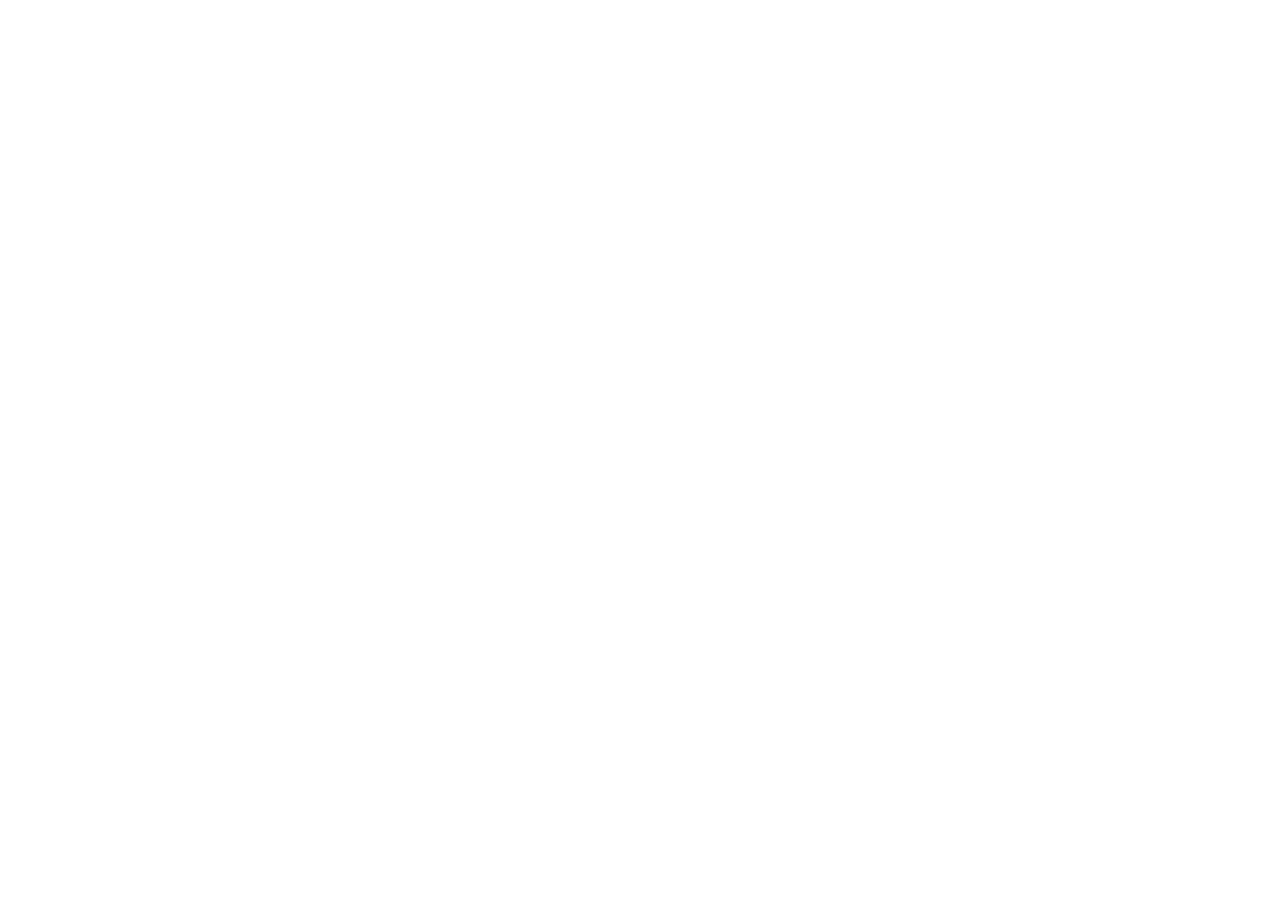
==== contact.html @ 682a22f3 "added support files, laid out index.html" ====
<!DOCTYPE html>
<html>
    <!--
        Steven Tran
        Assignment 2-1, 2018
        UofT SCS Coding Bootcamp
    -->
    <head>
        <meta charset="UTF-8">
        <link rel="stylesheet" type="text/css" href="https://meyerweb.com/eric/tools/css/reset/reset.css">
        <link rel="stylesheet" type="text/css" href="https://stackpath.bootstrapcdn.com/bootstrap/4.1.0/css/bootstrap.min.css">
        <title>Bootstrap-Portfolio</title>
    </head>

    <body>
        
    </body>

</html>
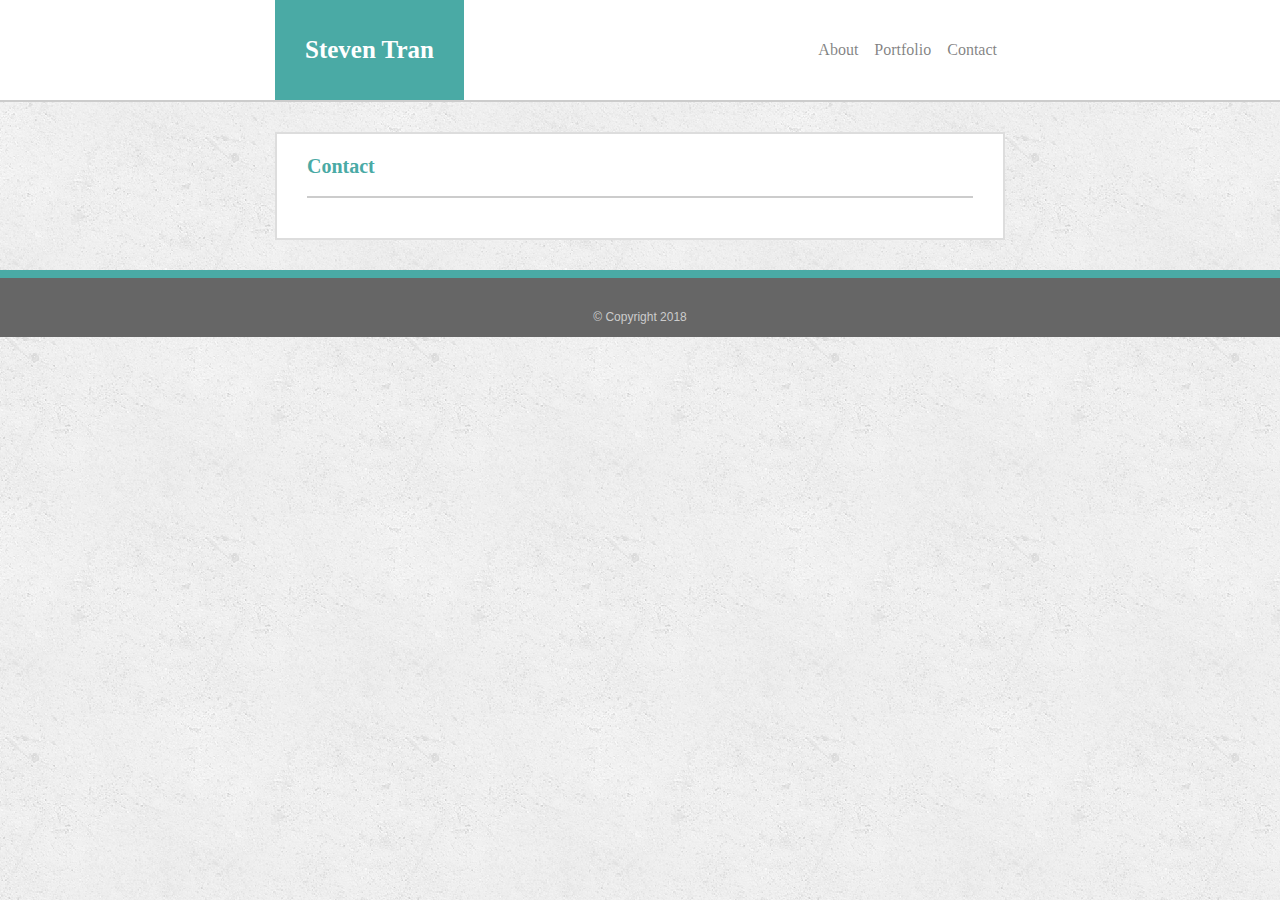
==== commit 2c6635d8: "added working navbar" ====
--- a/contact.html
+++ b/contact.html
@@ -1,19 +1,82 @@
 <!DOCTYPE html>
-<html>
+<html lang="en">
     <!--
         Steven Tran
         Assignment 2-1, 2018
         UofT SCS Coding Bootcamp
     -->
     <head>
+        <!--Required meta tags-->
         <meta charset="UTF-8">
-        <link rel="stylesheet" type="text/css" href="https://meyerweb.com/eric/tools/css/reset/reset.css">
+        <meta name="viewport" content="width=device-width, initial-scale=1, shrink-to-fit=no">
+
+        <!--linking css-->
         <link rel="stylesheet" type="text/css" href="https://stackpath.bootstrapcdn.com/bootstrap/4.1.0/css/bootstrap.min.css">
+        <link rel="stylesheet" type="text/css" href="style.css">
+
         <title>Bootstrap-Portfolio</title>
     </head>
 
     <body>
-        
+        <header class="header">
+            <div class="container">
+                <div class="row">
+                    <div class="col-md-2"></div>
+                    <div class="col-sm-12 col-md-8">
+
+                        <nav class="navbar navbar-expand-sm navbar-light p-0">
+                            <a id="mainHeading" href="index.html">Steven Tran</a>
+                            <button class="navbar-toggler" type="button" data-toggle="collapse" data-target="#navbarContent" aria-controls="navbarContent" aria-expanded="false" aria-label="Toggle navigation">
+                                <span class="navbar-toggler-icon"></span>
+                            </button>
+
+                            <div class="collapse navbar-collapse" id="navbarContent">
+                                <ul class="navbar-nav ml-auto">
+                                    <li class="nav-item">
+                                        <a class="nav-link" href="index.html">About <span class="sr-only">(current)</span></a>
+                                    </li>
+                                    <li class="nav-item">
+                                        <a class="nav-link" href="portfolio.html">Portfolio</a>
+                                    </li>
+                                    <li class="nav-item">
+                                        <a class="nav-link" href="#">Contact</a>
+                                    </li>
+                                </ul>
+                            </div>
+                        </nav>
+                        
+                    </div>
+                </div>
+            </div>
+        </header>
+
+        <div class="container">
+            <div class="row">
+                <div class="col-md-2"></div>
+                <div class="col-sm-12 col-md-8">
+                    <section>
+                        <header class="header">
+                            <h2 class="subHeading">Contact</h2>
+                        </header>
+                        <article>
+                            
+                        </article>
+                    </section>
+                </div>
+            </div>
+        </div>
+
+        <footer class="footer"> 
+            <div class="container">
+                &copy; Copyright 2018
+            </div>
+        </footer>
+
+        <!--jquery-->
+        <script src="https://code.jquery.com/jquery-3.3.1.slim.min.js" integrity="sha384-q8i/X+965DzO0rT7abK41JStQIAqVgRVzpbzo5smXKp4YfRvH+8abtTE1Pi6jizo" crossorigin="anonymous"></script>
+        <script src="https://cdnjs.cloudflare.com/ajax/libs/popper.js/1.14.0/umd/popper.min.js" integrity="sha384-cs/chFZiN24E4KMATLdqdvsezGxaGsi4hLGOzlXwp5UZB1LY//20VyM2taTB4QvJ" crossorigin="anonymous"></script>
+        <script src="https://stackpath.bootstrapcdn.com/bootstrap/4.1.0/js/bootstrap.min.js" integrity="sha384-uefMccjFJAIv6A+rW+L4AHf99KvxDjWSu1z9VI8SKNVmz4sk7buKt/6v9KI65qnm" crossorigin="anonymous"></script>
+
     </body>
 
 </html>--- a/style.css
+++ b/style.css
@@ -0,0 +1,62 @@
+/*
+    Steven Tran
+    Assignment 2-1, 2018
+    UofT SCS Coding Bootcamp
+*/
+
+/*Elements*/
+body{
+    background-color: #4aaaa5;
+    line-height: 1.6;
+    font-family: 'Arial','Helvetica Neue', Helvetica, sans-serif;
+    background-image: url("images/background/concrete_seamless.png");
+    color: #777777;
+}
+
+section{
+    background-color: #ffffff;
+    border: 2px solid #dddddd;
+    padding: 10px 30px;
+    margin-bottom: 30px;
+}
+
+.header{
+    background-color: #ffffff;
+    font-family: 'Georgia',Times, Times New Roman, serif;
+    border-bottom: 2px solid #cccccc;
+    margin-bottom: 30px;
+}
+
+.footer{
+    padding: 30px 0 10px;
+    border-top: 8px solid #4aaaa5;
+    text-align: center;
+    font-size: 12px;
+    color: #ccc;
+    background-color: #666666;
+}
+
+.subHeading{
+    padding: 10px 0;
+    font-weight: bold;
+    font-size: 20px;
+    color: #4aaaa5;
+}
+
+#bio-image{
+    width: 200px;
+    float: left;
+    margin-right: 20px;
+}
+
+#mainHeading{
+    /*Specific properties for the Main Header*/
+    background-color: #4aaaa5;
+    color: #ffffff;
+    font-size: 25px;
+    font-weight: bold;
+    padding: 30px;
+    margin: 0;
+
+    /*display: inline-block;*/
+}
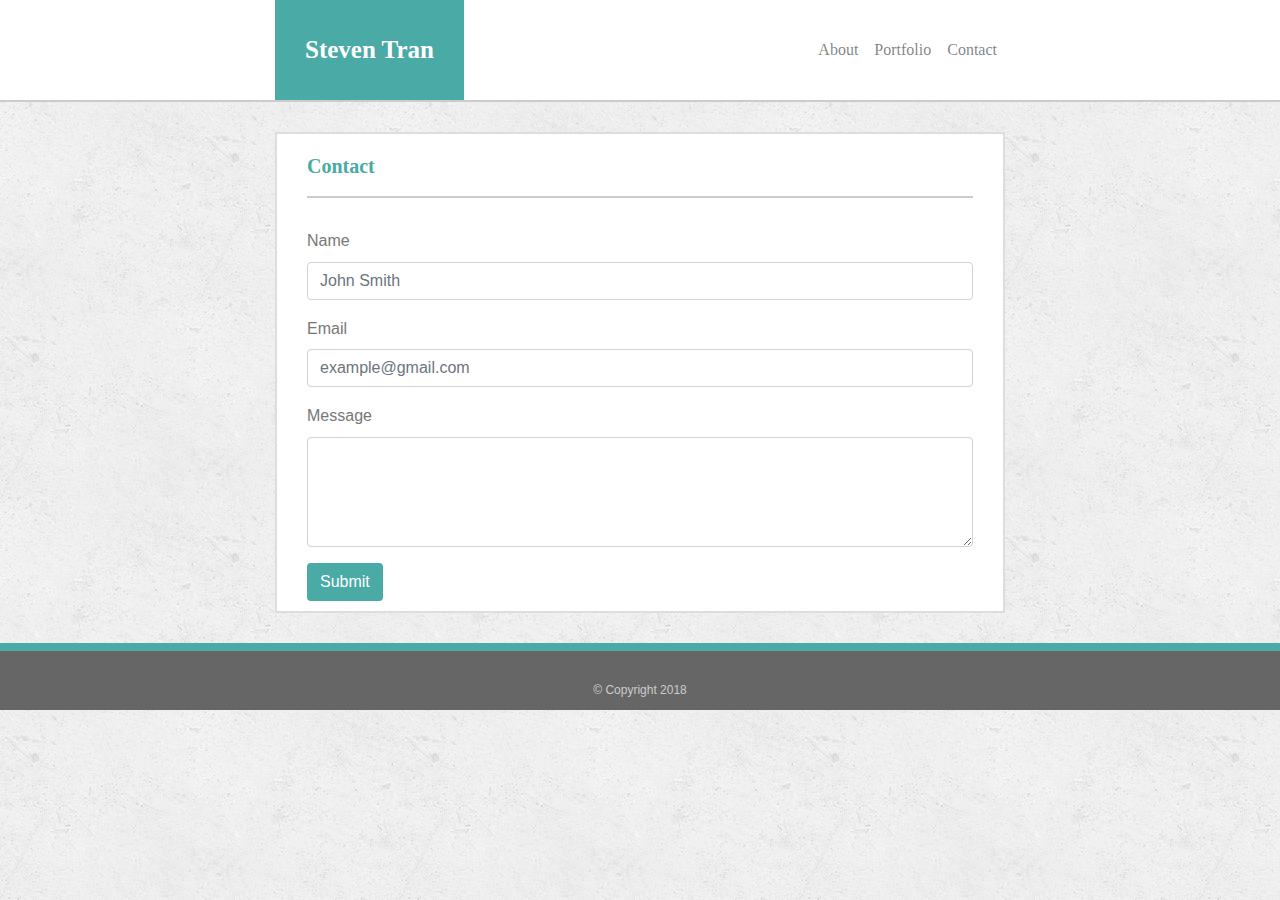
==== commit e170500b: "reorganized css, filled out contact.html" ====
--- a/contact.html
+++ b/contact.html
@@ -24,22 +24,24 @@
                     <div class="col-md-2"></div>
                     <div class="col-sm-12 col-md-8">
 
+                        <!--setting up navbar contents-->
                         <nav class="navbar navbar-expand-sm navbar-light p-0">
                             <a id="mainHeading" href="index.html">Steven Tran</a>
                             <button class="navbar-toggler" type="button" data-toggle="collapse" data-target="#navbarContent" aria-controls="navbarContent" aria-expanded="false" aria-label="Toggle navigation">
                                 <span class="navbar-toggler-icon"></span>
                             </button>
 
+                            <!--Navbar collapseable menu conents-->
                             <div class="collapse navbar-collapse" id="navbarContent">
                                 <ul class="navbar-nav ml-auto">
                                     <li class="nav-item">
-                                        <a class="nav-link" href="index.html">About <span class="sr-only">(current)</span></a>
+                                        <a class="nav-link" href="index.html">About</a>
                                     </li>
                                     <li class="nav-item">
                                         <a class="nav-link" href="portfolio.html">Portfolio</a>
                                     </li>
                                     <li class="nav-item">
-                                        <a class="nav-link" href="#">Contact</a>
+                                        <a class="nav-link" href="#">Contact  <span class="sr-only">(current)</span></a>
                                     </li>
                                 </ul>
                             </div>
@@ -50,6 +52,7 @@
             </div>
         </header>
 
+        <!--Main Content-->
         <div class="container">
             <div class="row">
                 <div class="col-md-2"></div>
@@ -58,9 +61,25 @@
                         <header class="header">
                             <h2 class="subHeading">Contact</h2>
                         </header>
+
                         <article>
-                            
+                            <form>
+                                <div class="form-group">
+                                    <label for="nameInput">Name</label>
+                                    <input type="name" class="form-control" id="nameInput" placeholder="John Smith">
+                                </div>
+                                <div class="form-group">
+                                    <label for="emailInput">Email</label>
+                                    <input type="email" class="form-control" id="emailInput" placeholder="example@gmail.com">
+                                </div>
+                                <div class="form-group">
+                                    <label for="textInput">Message</label>
+                                    <textarea class="form-control" id="textInput" rows="4"></textarea>
+                                </div>
+                                <button type="submit" class="btn" style="background-color: #4aaaa5; color: #ffffff;">Submit</button>
+                            </form>
                         </article>
+                        
                     </section>
                 </div>
             </div>
--- a/style.css
+++ b/style.css
@@ -6,6 +6,7 @@
 
 /*Elements*/
 body{
+    /*background and default properties*/
     background-color: #4aaaa5;
     line-height: 1.6;
     font-family: 'Arial','Helvetica Neue', Helvetica, sans-serif;
@@ -14,13 +15,16 @@
 }
 
 section{
+    /*section properties*/
     background-color: #ffffff;
     border: 2px solid #dddddd;
     padding: 10px 30px;
     margin-bottom: 30px;
 }
 
+/*Classes*/
 .header{
+    /*common header properties*/
     background-color: #ffffff;
     font-family: 'Georgia',Times, Times New Roman, serif;
     border-bottom: 2px solid #cccccc;
@@ -28,6 +32,7 @@
 }
 
 .footer{
+    /*footer properties*/
     padding: 30px 0 10px;
     border-top: 8px solid #4aaaa5;
     text-align: center;
@@ -37,13 +42,28 @@
 }
 
 .subHeading{
+    /*properties for non main headers*/
     padding: 10px 0;
     font-weight: bold;
     font-size: 20px;
     color: #4aaaa5;
 }
 
-#bio-image{
+.imgText{
+    position: absolute;
+    left: 50%;
+    bottom: 5%;
+    background-color: #4aaaa5;
+    color: #ffffff;
+    width: 100%;
+    padding: 10px 0;
+    transform: translate(-50%);
+    font-size: 15px;
+    text-align: center;
+}
+
+/*IDs*/
+#bioImage{
     width: 200px;
     float: left;
     margin-right: 20px;
@@ -57,6 +77,4 @@
     font-weight: bold;
     padding: 30px;
     margin: 0;
-
-    /*display: inline-block;*/
-}
+}